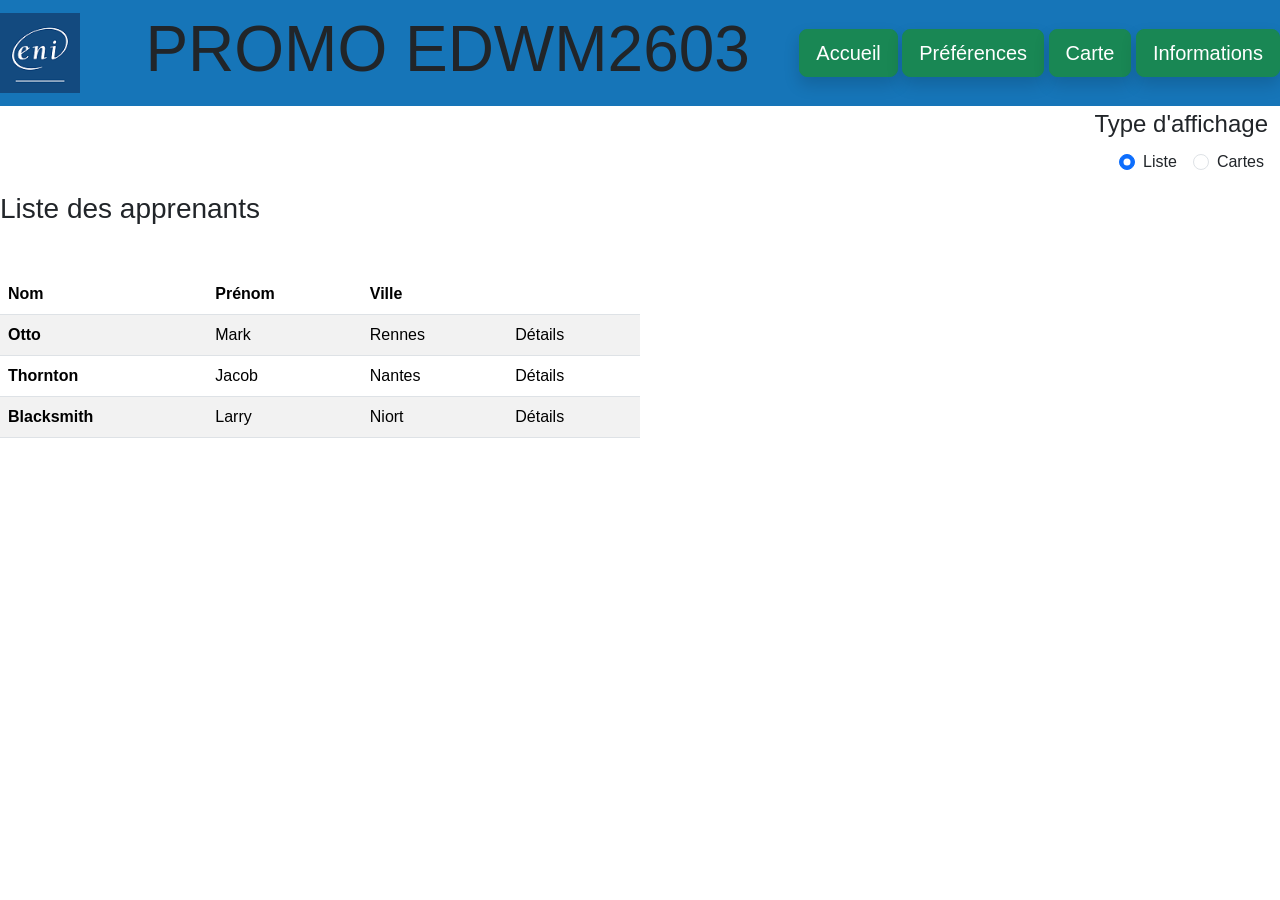
==== index.html @ f0a65146 "INIT : commit initial Projet Web" ====
<!DOCTYPE html>
<html lang="en">
<head>
    <meta charset="UTF-8">
    <meta name="viewport" content="width=device-width, initial-scale=1.0">
    <link rel="stylesheet" href="style.css">
    <script defer src="script.js"></script>
    <title>Document</title>
</head>
<body>
    <header>
        <nav class="navbar navbar-light">
        <a class="navbar-brand" href="#">
        <img src="images/logo.png" width="80" height="80" class="d-inline-block align-top" alt="Logo de l'ENI">
        </a>
        <h1 class="display-3 d-inline-block"> 
            PROMO EDWM2603</h1>
        
        <form class="form-inline">
        <button class="btn btn-success btn-lg shadow" type="button"><a href="index.html" class="text-white">Accueil</a></button>
        <button class="btn btn-success btn-lg shadow" type="button"><a href="preferences.html" class="text-white">Préférences</a></button>
        <button class="btn btn-success btn-lg shadow" type="button"><a href="carte.html" class="text-white">Carte</a></button>
        <button class="btn btn-success btn-lg shadow" type="button"><a href="informations.html" class="text-white">Informations</a></button>
        </form>
        </nav>
    </header>
        <fieldset class="form-group">
            <div class="row">
                <legend class="row flex-row-reverse">Type d'affichage</legend>
                <div class="radioDisplay">
                    <div class="form-check form-check-inline ">
                    <input class="form-check-input" type="radio" name="radioChoice" id="list" value="list" checked>
                    <label class="form-check-label" for="affichageChoice">
                     Liste
                    </label>
                    </div>
                    <div class="form-check form-check-inline">
                    <input class="form-check-input" type="radio" name="radioChoice" id="cards" value="cards">
                    <label class="form-check-label" for="affichageChoice">
                    Cartes
                    </label>
                    </div>
                </div>
            </div>
        </fieldset>    
    <section>
    <table class="table table-hover table-striped table-responsive-md"><h3>Liste des apprenants</h3>
        <thead>
            <tr>
                <th scope="col">Nom</th>
                <th scope="col">Prénom</th>
                <th scope="col">Ville</th>
                <th scope="col"></th>
            </tr>
        </thead>
        <tbody>
            <tr>
                <th scope="row">Otto</th>
                <td>Mark</td>
                <td>Rennes</td>
                <td>Détails</td>
                </tr>
                <tr>
                <th scope="row">Thornton</th>
                <td>Jacob</td>
                <td>Nantes</td>
                <td>Détails</td>
            </tr>
            <tr>
                <th scope="row">Blacksmith</th>
                <td>Larry</td>
                <td>Niort</td>
                <td>Détails</td>
            </tr>
        </tbody>
    </table>
    </section>
</body>
</html>
---- style.css ----
@import url("https://cdn.jsdelivr.net/npm/bootstrap@5.3.3/dist/css/bootstrap.min.css");

body {
  font-family: "Segoe UI", Tahoma, Geneva, Verdana, sans-serif;
}

a {
  text-decoration: none;
}

nav {
  background-color: #1675b8;
}

.radioDisplay {
  display: flex;
  justify-content: right;
  margin-bottom: 1rem;
}

.formation {
  margin: 4rem;
  justify-content: center;
  display: flex;
}

.table {
  width: 50%;
  margin-top: 3rem;
}
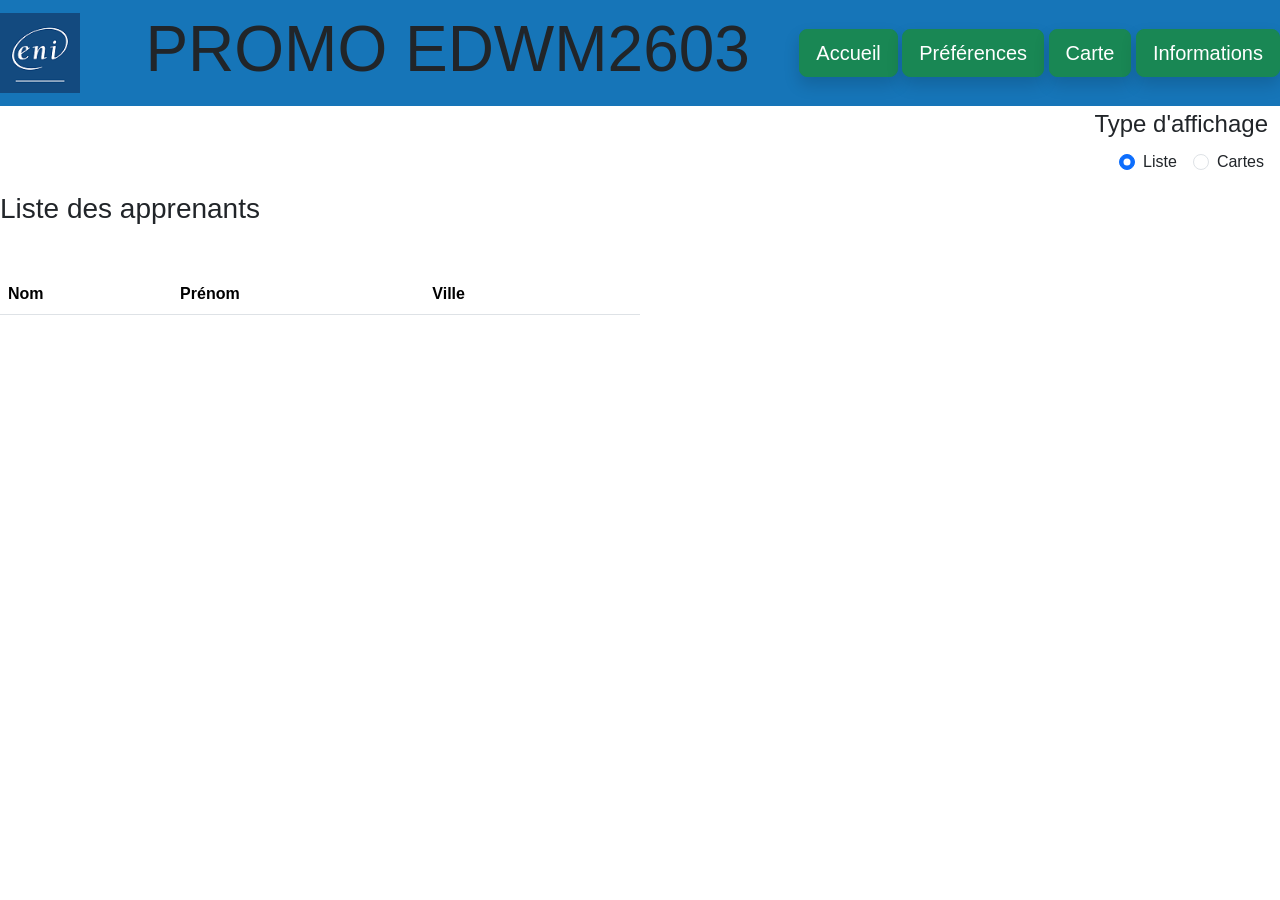
==== commit 13b63290: "Ajout json+ modif preferences+informations" ====
--- a/index.html
+++ b/index.html
@@ -1,5 +1,5 @@
 <!DOCTYPE html>
-<html lang="en">
+<html lang="en" data-bs-theme="light">
 <head>
     <meta charset="UTF-8">
     <meta name="viewport" content="width=device-width, initial-scale=1.0">
@@ -53,25 +53,6 @@
                 <th scope="col"></th>
             </tr>
         </thead>
-        <tbody>
-            <tr>
-                <th scope="row">Otto</th>
-                <td>Mark</td>
-                <td>Rennes</td>
-                <td>Détails</td>
-                </tr>
-                <tr>
-                <th scope="row">Thornton</th>
-                <td>Jacob</td>
-                <td>Nantes</td>
-                <td>Détails</td>
-            </tr>
-            <tr>
-                <th scope="row">Blacksmith</th>
-                <td>Larry</td>
-                <td>Niort</td>
-                <td>Détails</td>
-            </tr>
         </tbody>
     </table>
     </section>
--- a/style.css
+++ b/style.css
@@ -18,7 +18,7 @@
   margin-bottom: 1rem;
 }
 
-.formation {
+.titre {
   margin: 4rem;
   justify-content: center;
   display: flex;
@@ -28,3 +28,15 @@
   width: 50%;
   margin-top: 3rem;
 }
+
+.toggleTheme {
+  justify-content: space-around;
+  display: flex;
+  width: 10%;
+}
+
+.description {
+  border: 2px solid black;
+  width: 50%;
+  height: 50%;
+}
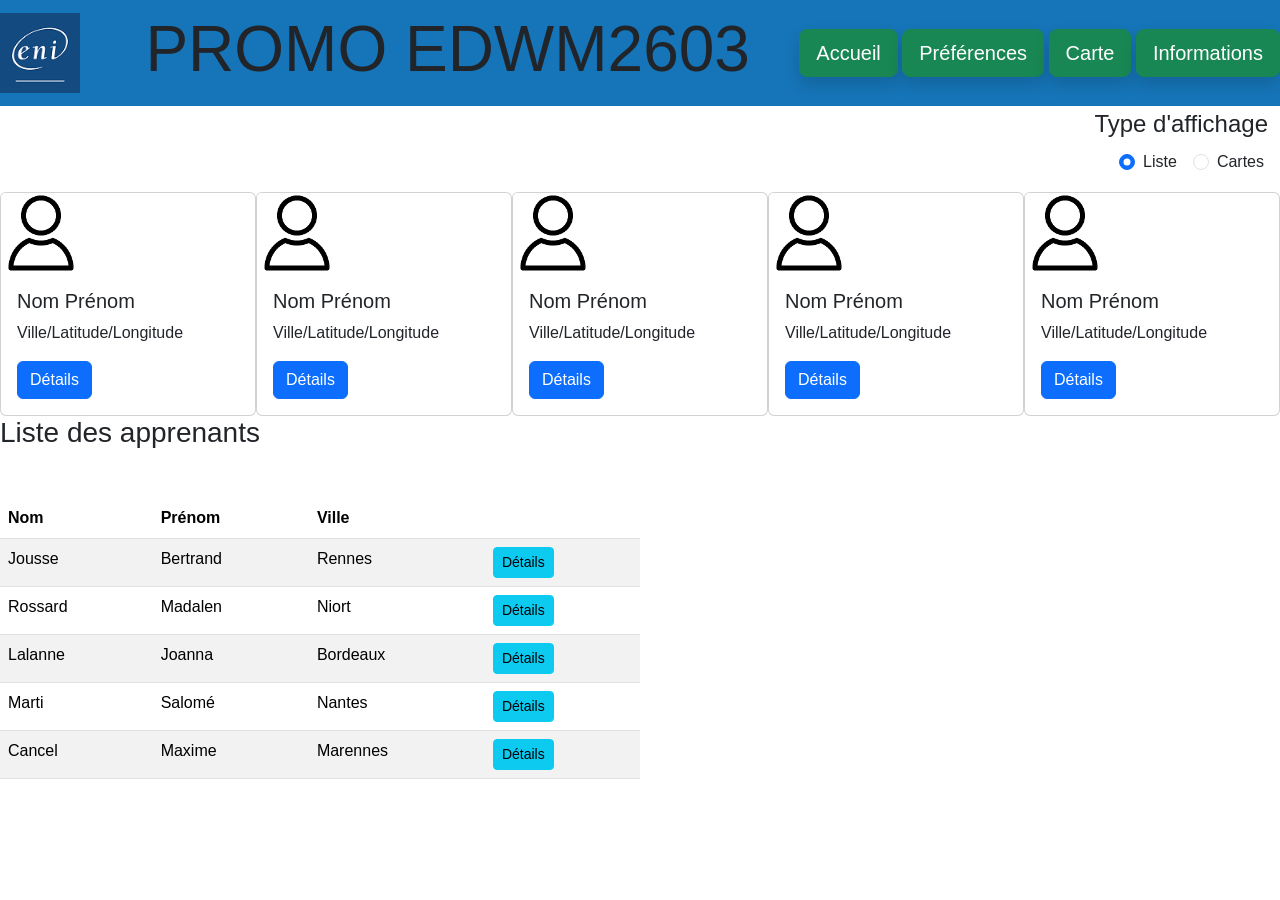
==== commit d175d918: "Préférences Liste/Cards" ====
--- a/index.html
+++ b/index.html
@@ -29,13 +29,13 @@
                 <legend class="row flex-row-reverse">Type d'affichage</legend>
                 <div class="radioDisplay">
                     <div class="form-check form-check-inline ">
-                    <input class="form-check-input" type="radio" name="radioChoice" id="list" value="list" checked>
+                    <input class="form-check-input" type="radio" name="displayChoice" id="affichageList" value="List" checked>
                     <label class="form-check-label" for="affichageChoice">
                      Liste
                     </label>
                     </div>
                     <div class="form-check form-check-inline">
-                    <input class="form-check-input" type="radio" name="radioChoice" id="cards" value="cards">
+                    <input class="form-check-input" type="radio" name="displayChoice" id="affichageCards" value="Cards">
                     <label class="form-check-label" for="affichageChoice">
                     Cartes
                     </label>
@@ -43,18 +43,61 @@
                 </div>
             </div>
         </fieldset>    
-    <section>
-    <table class="table table-hover table-striped table-responsive-md"><h3>Liste des apprenants</h3>
-        <thead>
-            <tr>
-                <th scope="col">Nom</th>
-                <th scope="col">Prénom</th>
-                <th scope="col">Ville</th>
-                <th scope="col"></th>
-            </tr>
-        </thead>
-        </tbody>
-    </table>
-    </section>
-</body>
+        <section id="cardsContainer" class="displayCards">
+            <div class="card" style="width: 18rem;" >
+            <img src="images/avatar.png" style="width: 5em;" class="card-img-top" alt="Photo">
+            <div class="card-body">
+            <h5 class="card-title">Nom Prénom</h5>
+            <p class="card-text">Ville/Latitude/Longitude</p>
+            <a href="#" class="btn btn-primary">Détails</a>
+            </div>
+            </div>
+            <div class="card" style="width: 18rem;" >
+            <img src="images/avatar.png" style="width: 5em;" class="card-img-top" alt="Photo">
+            <div class="card-body">
+            <h5 class="card-title">Nom Prénom</h5>
+            <p class="card-text">Ville/Latitude/Longitude</p>
+            <a href="#" class="btn btn-primary">Détails</a>
+            </div>
+            </div>
+            <div class="card" style="width: 18rem;" >
+            <img src="images/avatar.png" style="width: 5em;" class="card-img-top" alt="Photo">
+            <div class="card-body">
+            <h5 class="card-title">Nom Prénom</h5>
+            <p class="card-text">Ville/Latitude/Longitude</p>
+            <a href="#" class="btn btn-primary">Détails</a>
+            </div>
+            </div>
+            <div class="card" style="width: 18rem;" >
+            <img src="images/avatar.png" style="width: 5em;" class="card-img-top" alt="Photo">
+            <div class="card-body">
+            <h5 class="card-title">Nom Prénom</h5>
+            <p class="card-text">Ville/Latitude/Longitude</p>
+            <a href="#" class="btn btn-primary">Détails</a>
+            </div>
+            </div>
+            <div class="card" style="width: 18rem;" >
+            <img src="images/avatar.png" style="width: 5em;" class="card-img-top" alt="Photo">
+            <div class="card-body">
+            <h5 class="card-title">Nom Prénom</h5>
+            <p class="card-text">Ville/Latitude/Longitude</p>
+            <a href="#" class="btn btn-primary">Détails</a>
+            </div>
+            </div>
+        </section>
+        <section id="listTable">
+            <table class="table table-hover table-striped table-responsive-md"><h3>Liste des apprenants</h3>
+                <thead>
+                    <tr>
+                    <th scope="col">Nom</th>
+                    <th scope="col">Prénom</th>
+                    <th scope="col">Ville</th>
+                    <th scope="col"></th>
+                    </tr>
+                </thead>
+                <tbody id="apprenantsTableau">
+                </tbody>
+            </table>
+        </section>
+    </body>
 </html>
--- a/style.css
+++ b/style.css
@@ -40,3 +40,8 @@
   width: 50%;
   height: 50%;
 }
+
+.displayCards {
+  display: flex;
+  justify-content: space-around;
+}
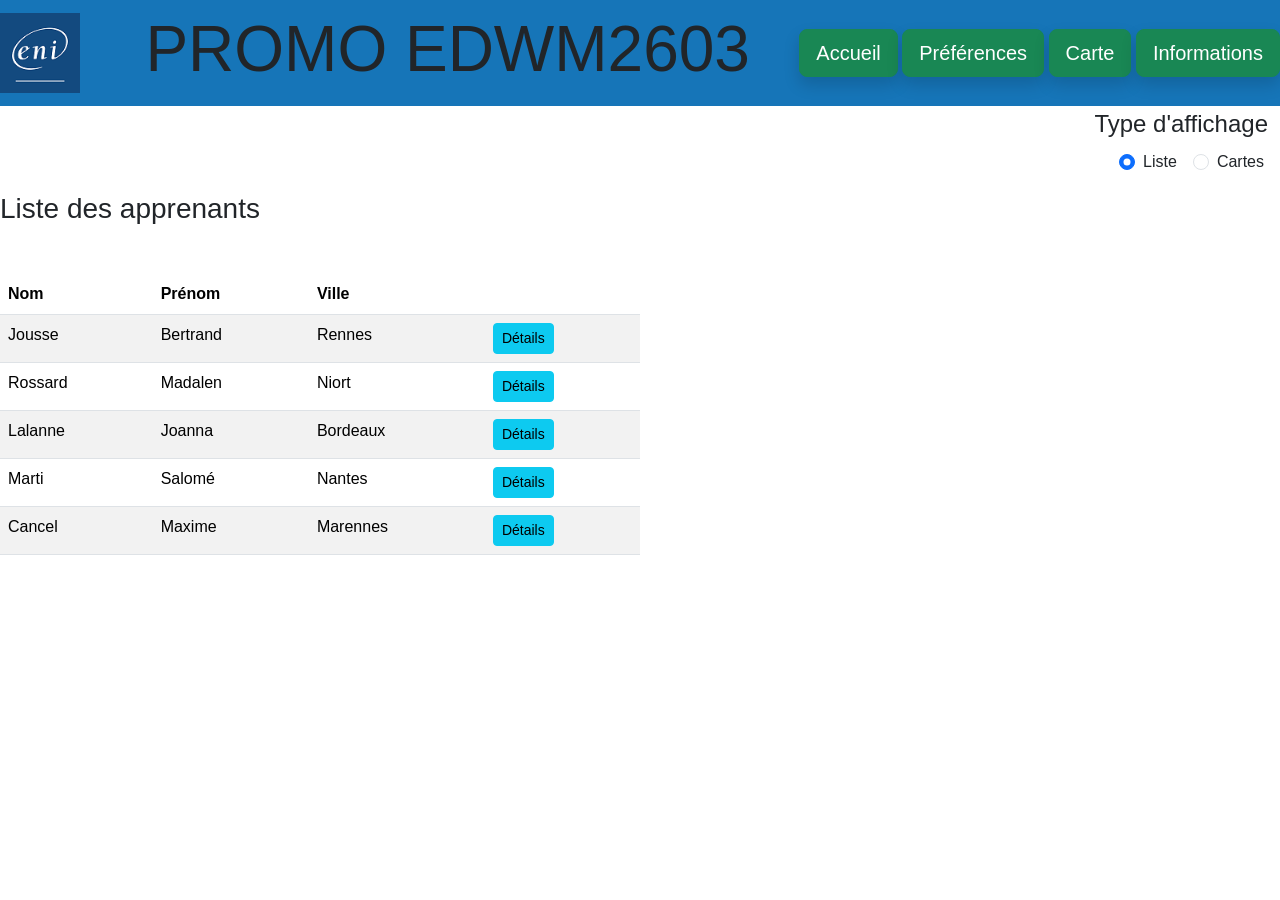
==== commit 8ca166e9: "WIP Radiobuttons accueil cards/list" ====
--- a/index.html
+++ b/index.html
@@ -29,21 +29,21 @@
                 <legend class="row flex-row-reverse">Type d'affichage</legend>
                 <div class="radioDisplay">
                     <div class="form-check form-check-inline ">
-                    <input class="form-check-input" type="radio" name="displayChoice" id="affichageList" value="List" checked>
-                    <label class="form-check-label" for="affichageChoice">
+                    <input class="form-check-input" type="radio" name="displayChoiceHome" id="affichageList" value="List" checked>
+                    <label class="form-check-label" for="list">
                      Liste
                     </label>
                     </div>
                     <div class="form-check form-check-inline">
-                    <input class="form-check-input" type="radio" name="displayChoice" id="affichageCards" value="Cards">
-                    <label class="form-check-label" for="affichageChoice">
+                    <input class="form-check-input" type="radio" name="displayChoiceHome" id="affichageCards" value="Cards">
+                    <label class="form-check-label" for="cards">
                     Cartes
                     </label>
                     </div>
                 </div>
             </div>
         </fieldset>    
-        <section id="cardsContainer" class="displayCards">
+        <!-- <section id="cardsContainer" class="displayCards">
             <div class="card" style="width: 18rem;" >
             <img src="images/avatar.png" style="width: 5em;" class="card-img-top" alt="Photo">
             <div class="card-body">
@@ -84,7 +84,8 @@
             <a href="#" class="btn btn-primary">Détails</a>
             </div>
             </div>
-        </section>
+        </section> -->
+        <section id="cardsContainer" class="displayCards"></section>
         <section id="listTable">
             <table class="table table-hover table-striped table-responsive-md"><h3>Liste des apprenants</h3>
                 <thead>
